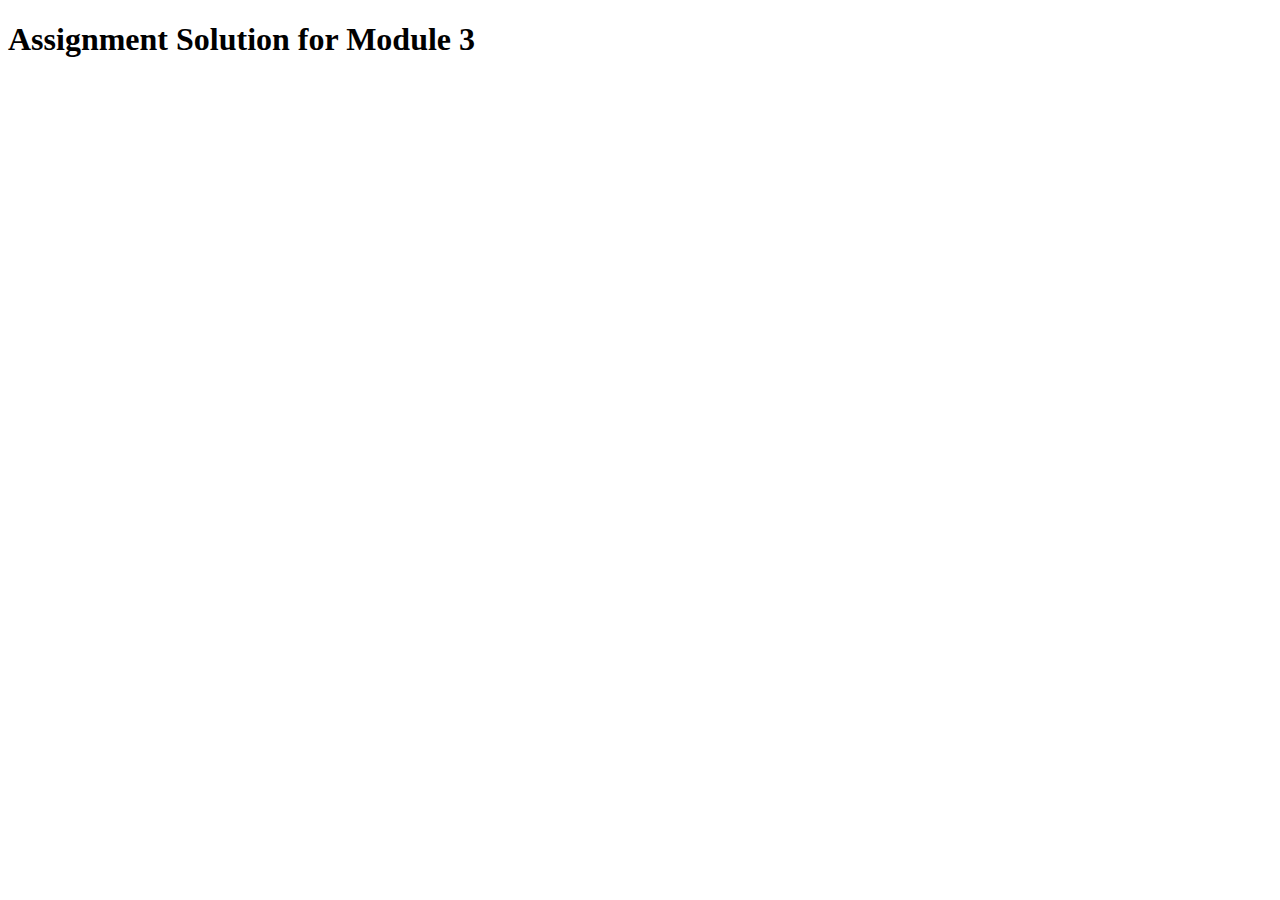
==== mod4_solution/index.html @ 0c8338ef "init: upload a soultion for module 4 assignment" ====
<!DOCTYPE html>
<html>

<head>
  <meta charset="utf-8">
  <title>Assignment Solution for Module 4 - Arham Eskafi Noghani</title>
  <script>
    var names = []; // DO NOT REMOVE
  </script>
  <script src="js/SpeakHello.js"></script>
  <script src="js/SpeakGoodBye.js"></script>
  <script src="js/script.js"></script>
</head>

<body>
  <h1>Assignment Solution for Module 3</h1>
</body>

</html>
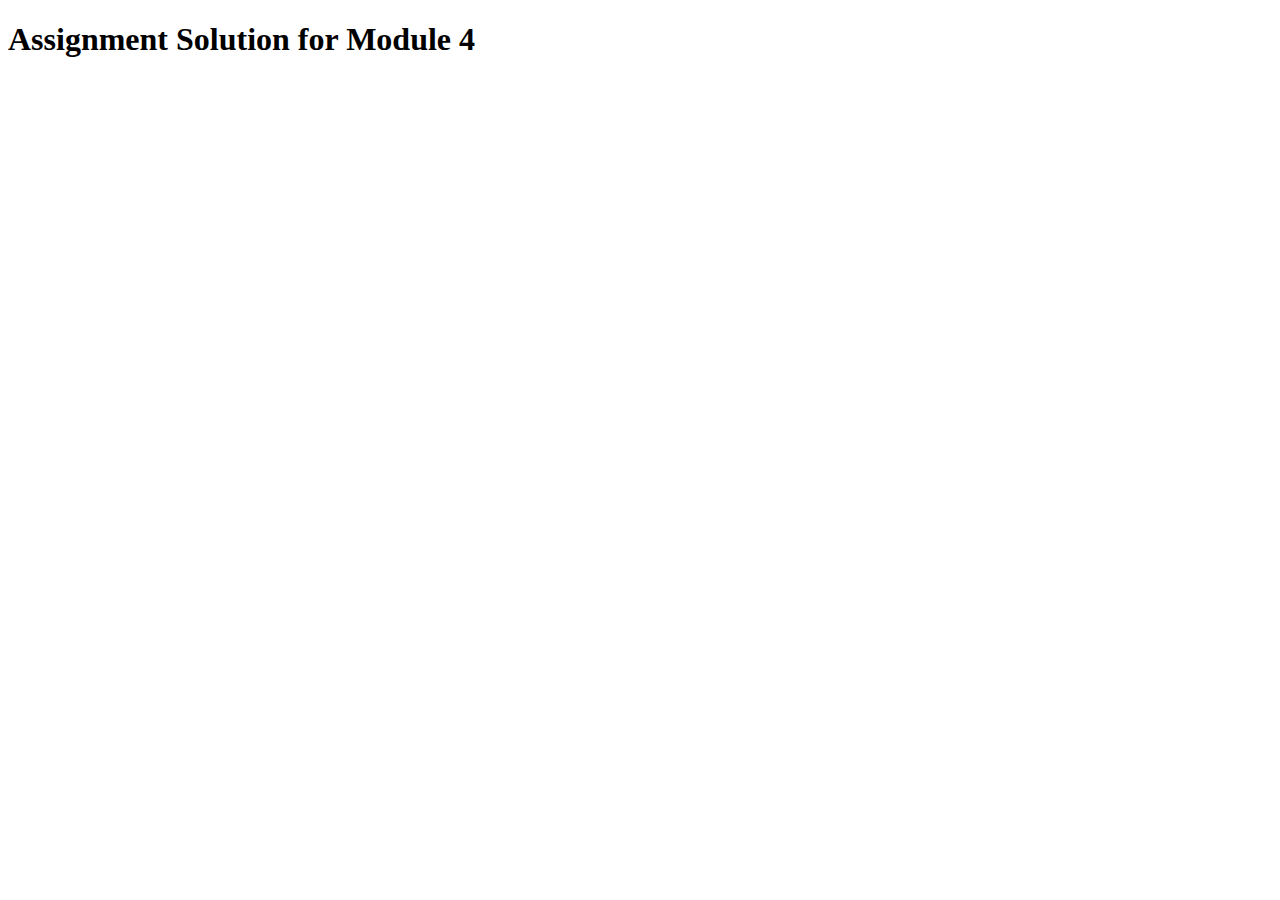
==== commit b650d1d6: "update header message" ====
--- a/mod4_solution/index.html
+++ b/mod4_solution/index.html
@@ -13,7 +13,7 @@
 </head>
 
 <body>
-  <h1>Assignment Solution for Module 3</h1>
+  <h1>Assignment Solution for Module 4</h1>
 </body>
 
 </html>